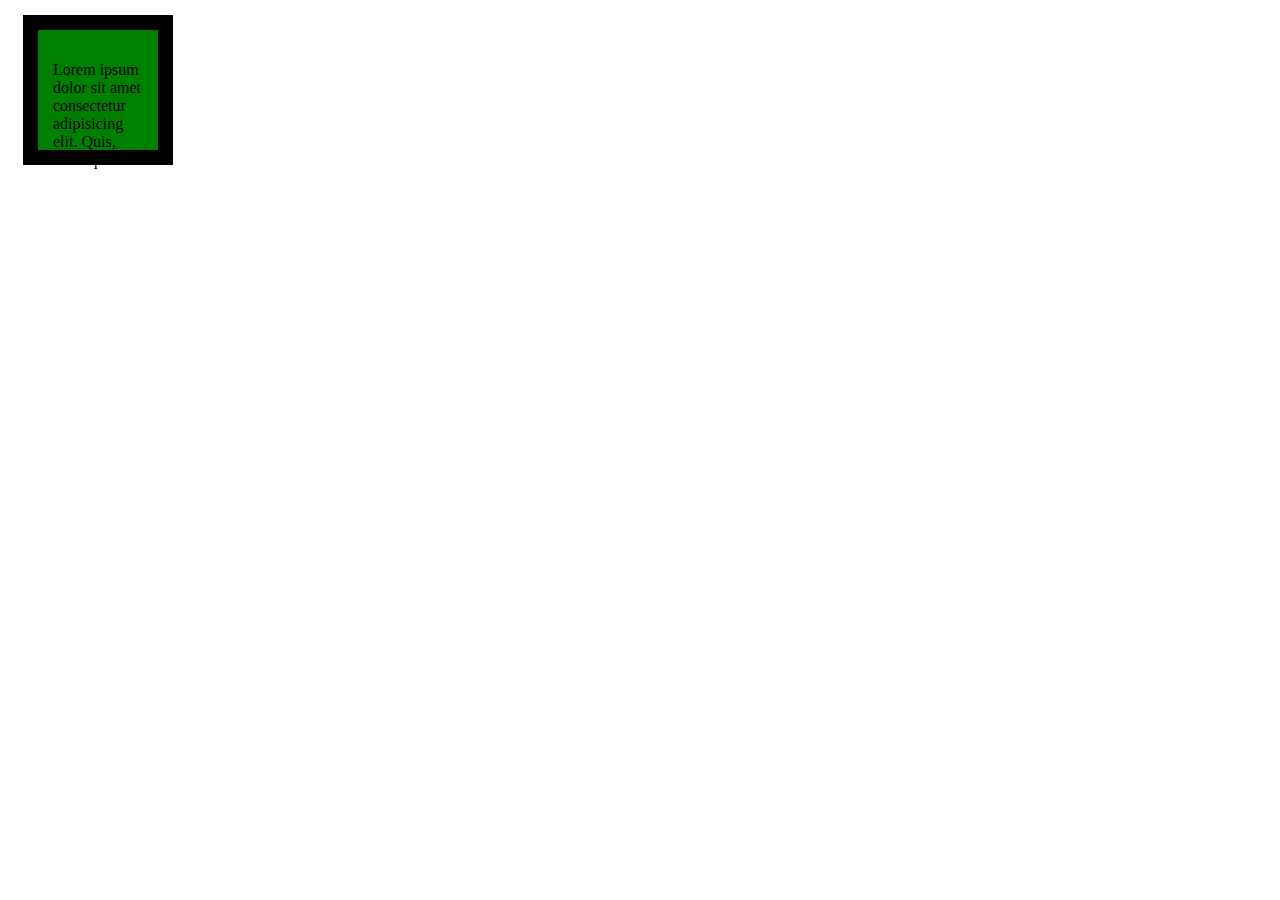
==== index2.html @ 81ed4748 "box-model" ====
<!DOCTYPE html>
<html lang="en">
<head>
    <meta charset="UTF-8">
    <meta name="viewport" content="width=device-width, initial-scale=1.0">
    <title>Document</title>
<link rel="stylesheet" href="./style.css">
</head>
<body>
<div class="box">
    <p>Lorem ipsum dolor sit amet consectetur adipisicing elit. Quis, consequuntur?</p>
</div>
</body>
</html>
---- style.css ----
.box{
    width: 150px;
    height: 150px;
    border: 15px solid black ;
    background-color: green;
    padding: 15px;
    margin: 15px;
    box-sizing: border-box; 
}
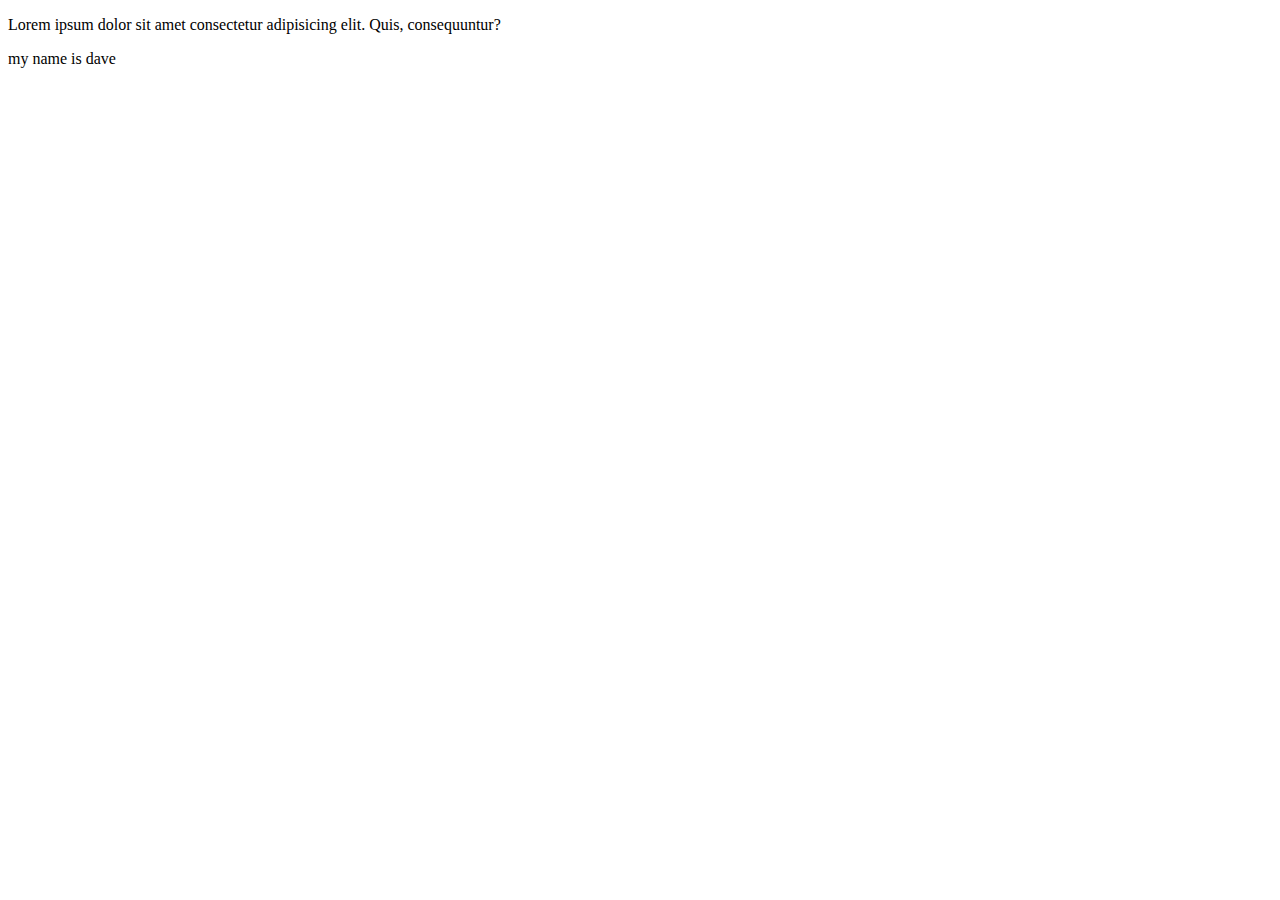
==== commit 65e58908: "blockvsinline" ====
--- a/index2.html
+++ b/index2.html
@@ -7,8 +7,10 @@
 <link rel="stylesheet" href="./style.css">
 </head>
 <body>
-<div class="box">
+<div class="">
     <p>Lorem ipsum dolor sit amet consectetur adipisicing elit. Quis, consequuntur?</p>
+
 </div>
+<span>my name is dave</span>
 </body>
 </html>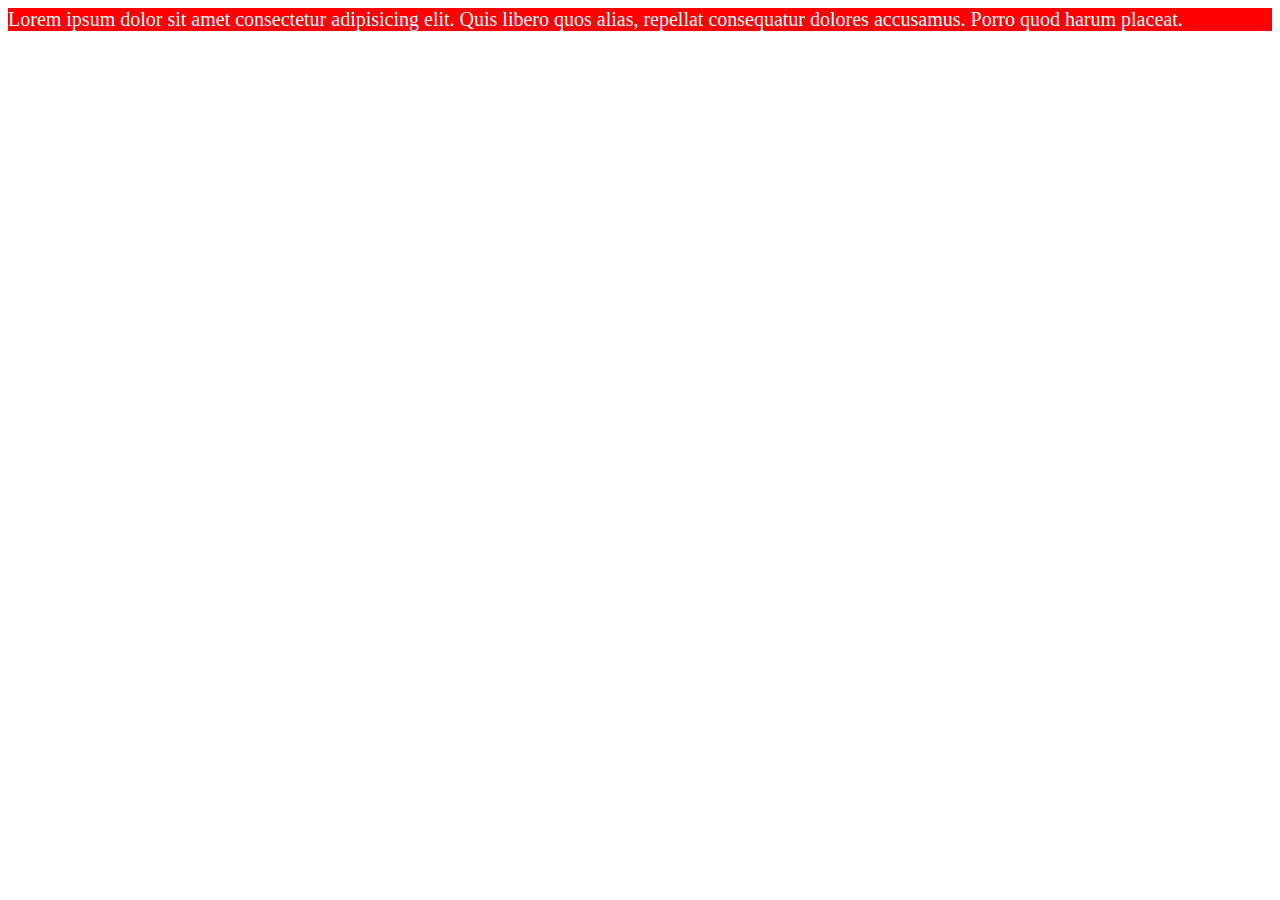
==== commit edf9fedc: "media-queires, where we need to change the font or css properties wrt the screen size" ====
--- a/index2.html
+++ b/index2.html
@@ -7,10 +7,7 @@
 <link rel="stylesheet" href="./style.css">
 </head>
 <body>
-<div class="">
-    <p>Lorem ipsum dolor sit amet consectetur adipisicing elit. Quis, consequuntur?</p>
-
-</div>
-<span>my name is dave</span>
+<div>Lorem ipsum dolor sit amet consectetur adipisicing elit. Quis libero quos alias,
+      repellat consequatur dolores accusamus. Porro quod harum placeat.</div>
 </body>
 </html>--- a/style.css
+++ b/style.css
@@ -1,9 +1,12 @@
-.box{
-    width: 150px;
-    height: 150px;
-    border: 15px solid black ;
-    background-color: green;
-    padding: 15px;
-    margin: 15px;
-    box-sizing: border-box; 
+div{
+    background-color: red;
+    color: white;
+    font-size: 20px;
+
+}
+
+@media (max-width:576px){
+    div{
+        font-size: 16px;
+    }
 }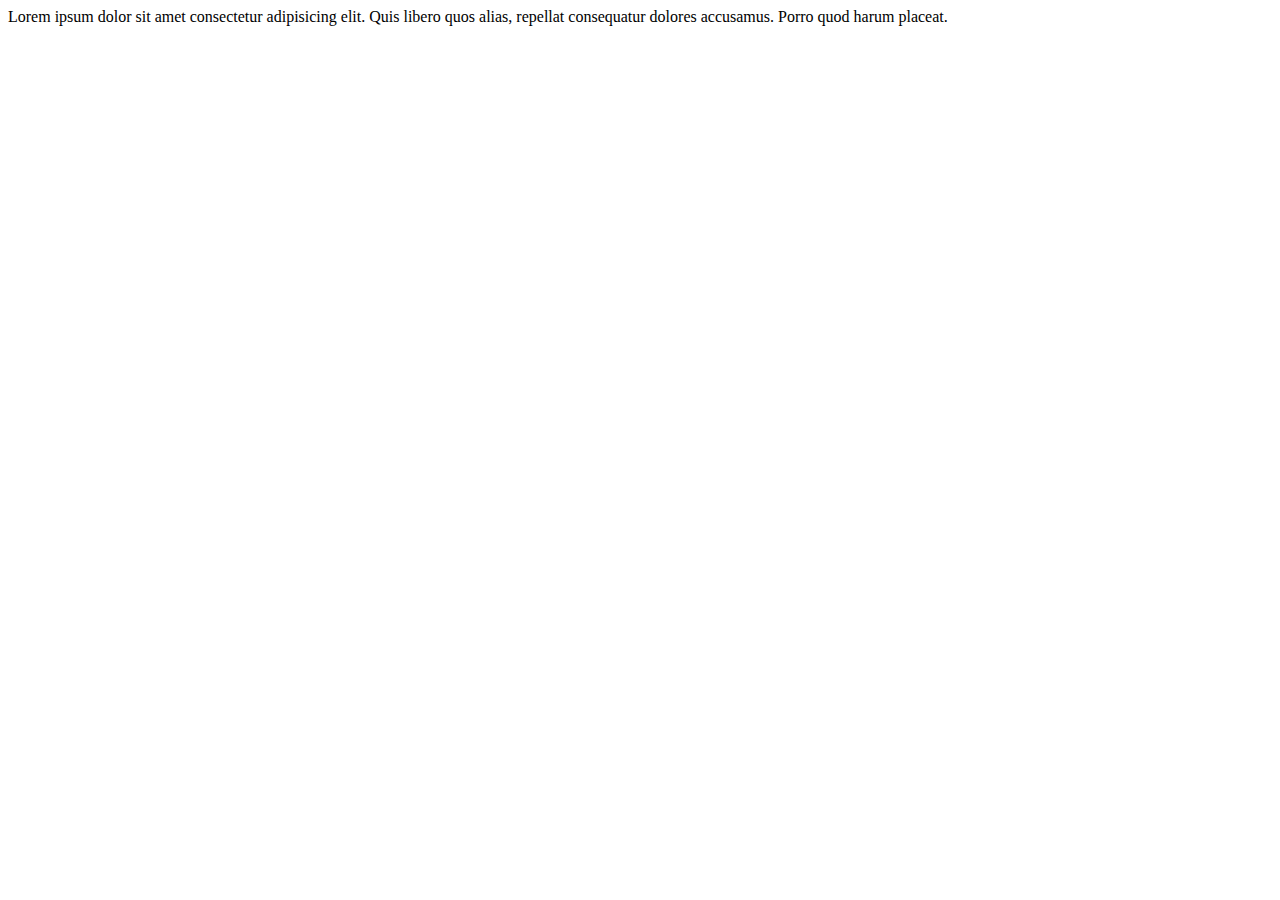
==== commit fb40bb2b: "flexbox" ====
--- a/index2.html
+++ b/index2.html
@@ -7,7 +7,6 @@
 <link rel="stylesheet" href="./style.css">
 </head>
 <body>
-<div>Lorem ipsum dolor sit amet consectetur adipisicing elit. Quis libero quos alias,
-      repellat consequatur dolores accusamus. Porro quod harum placeat.</div>
+<div>Lorem ipsum dolor sit amet consectetur adipisicing elit. Quis libero quos alias, repellat consequatur dolores accusamus. Porro quod harum placeat.</div>
 </body>
 </html>--- a/style.css
+++ b/style.css
@@ -1,12 +1,8 @@
+
 div{
-    background-color: red;
-    color: white;
-    font-size: 20px;
+    transition: background-color 300ms;
+}
+div:hover{
 
-}
-
-@media (max-width:576px){
-    div{
-        font-size: 16px;
-    }
+background-color: rgba(0, 0, 0, 0.2);   
 }